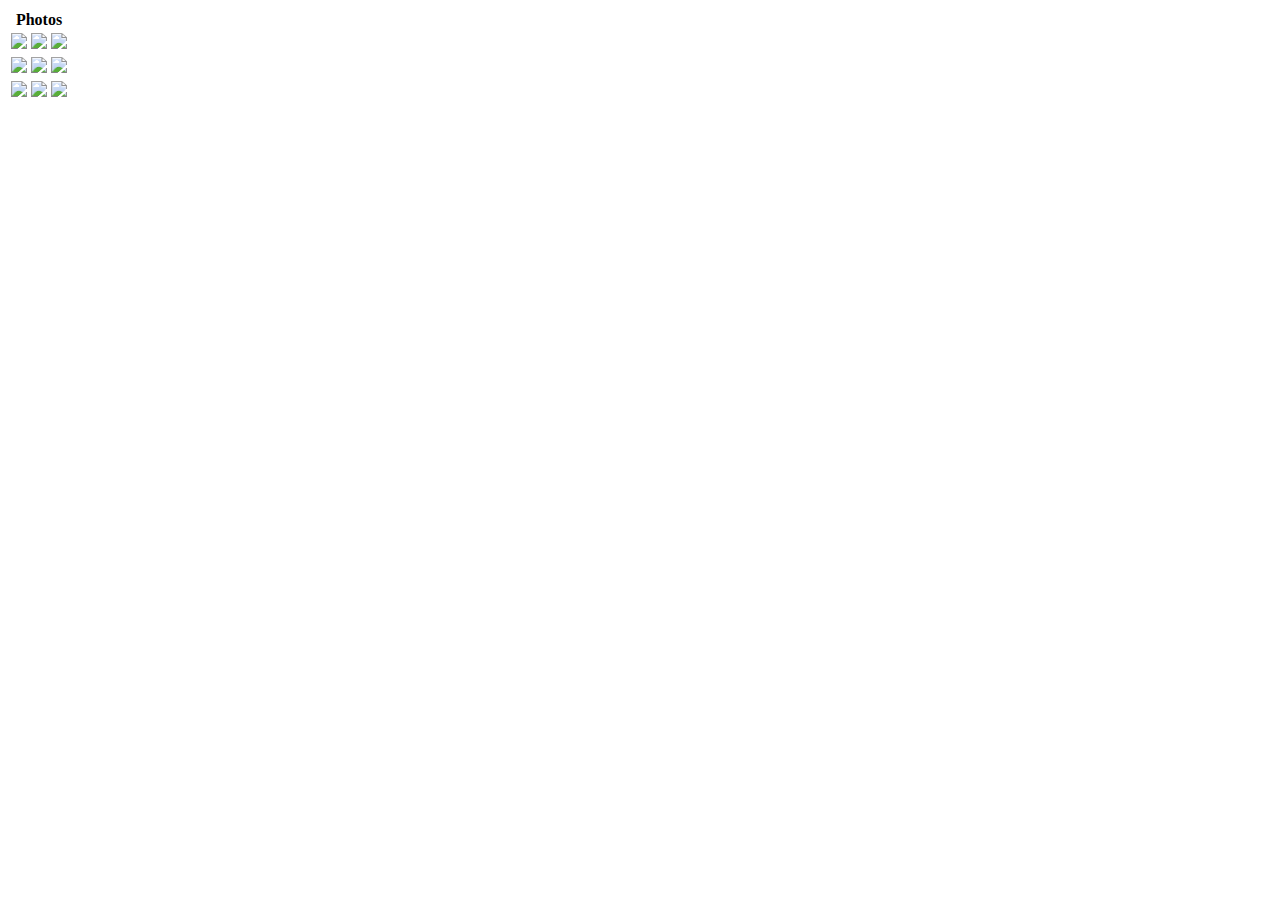
==== photos.html @ c359df25 "added class" ====
<!doctype html>
<html>
  <head>
    <title>Photos</title>
  </head>
  <body>
    <div class="photos">
    <table>
      <thead>
        <tr>
          <th colspan="3">Photos</th>
        </tr>
      </thead>
      <tbody>
        <tr>
          <td><img src="img/img_1.jpeg"/></td>
          <td><img src="img/img_2.jpeg"/></td>
          <td><img src="img/img_3.jpeg"/></td>
        </tr>
          <td><img src="img/img_4.jpeg"/></td>
          <td><img src="img/img_5.jpeg"/></td>
          <td><img src="img/img_6.jpeg"/></td>
        </tr>
        <tr>
          <td><img src="img/img_7.jpeg"/></td>
          <td><img src="img/img_8.jpeg"/></td>
          <td><img src="img/img_9.jpeg"/></td>
        </tr>
      </tbody>
    </table>
    </div>
  </body>
</html>
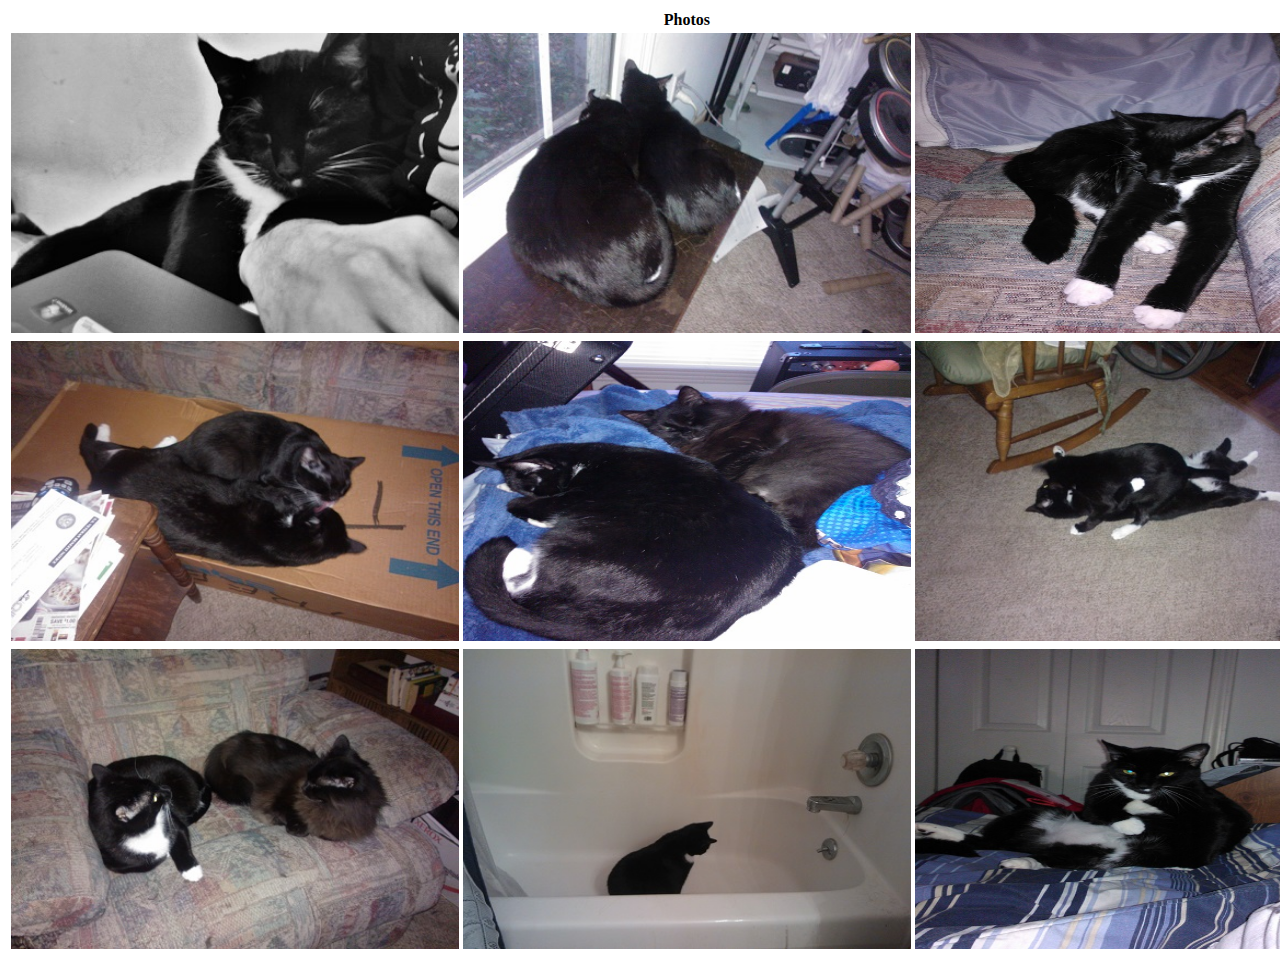
==== commit 4373e2ee: "Update photos.html" ====
--- a/photos.html
+++ b/photos.html
@@ -1,6 +1,7 @@
 <!doctype html>
 <html>
   <head>
+    <link type="text/css" rel="stylesheet" href="stylesheet.css"/>
     <title>Photos</title>
   </head>
   <body>
@@ -13,18 +14,18 @@
       </thead>
       <tbody>
         <tr>
-          <td><img src="img/img_1.jpeg"/></td>
-          <td><img src="img/img_2.jpeg"/></td>
-          <td><img src="img/img_3.jpeg"/></td>
+          <td><img src="img/img_1.jpeg.jpg"/></td>
+          <td><img src="img/img_2.jpeg.jpg"/></td>
+          <td><img src="img/img_3.jpeg.jpg"/></td>
         </tr>
-          <td><img src="img/img_4.jpeg"/></td>
-          <td><img src="img/img_5.jpeg"/></td>
-          <td><img src="img/img_6.jpeg"/></td>
+          <td><img src="img/img_4.jpeg.jpg"/></td>
+          <td><img src="img/img_5.jpeg.jpg"/></td>
+          <td><img src="img/img_6.jpeg.jpg"/></td>
         </tr>
         <tr>
-          <td><img src="img/img_7.jpeg"/></td>
-          <td><img src="img/img_8.jpeg"/></td>
-          <td><img src="img/img_9.jpeg"/></td>
+          <td><img src="img/img_7.jpeg.jpg"/></td>
+          <td><img src="img/img_8.jpeg.jpg"/></td>
+          <td><img src="img/img_9.jpeg.jpg"/></td>
         </tr>
       </tbody>
     </table>
--- a/stylesheet.css
+++ b/stylesheet.css
@@ -0,0 +1,76 @@
+/*This will be the CSS page*/
+
+#title{
+  color: #4f19fd;
+  font-family: Tauri, Serif;
+  font-size: 40px;
+  text-align: center;
+  font-weight: bold;
+  border: 5px solid #00147f;
+  margin-top: -22px;
+  background-color: #b2beff;
+  border-radius: 10px;
+}
+
+a:link{
+  color: #0040ff;
+  text-decoration: none;
+}
+a:visited{
+  color: #000000;
+  text-decoration: none;
+}
+a:hover{
+  color: #3266ff;
+}
+
+li{
+  display: inline;
+  border: 2px solid #000000;
+  font-family: tahoma, sans-serif;
+  padding: 5px;
+  border-radius: 5px;
+  background-color: #66b4ff;
+}
+
+#background{
+  border: 5px solid #0024e5;
+  background-color: #4c69ff;
+  border-radius: 5px;
+  
+}
+
+p {
+  font-size: 20px;
+  font-family: Arial;
+  padding-right: 400px;
+  padding-left: 300px;
+  clear: both;
+}
+
+
+  
+#Footer {
+  position: relative;
+  border-bottom-left-radius: 15px;
+  border-bottom-right-radius: 15px;
+  height: 20px;
+  background-color: #b2beff;
+  clear: both;
+}
+
+
+img {
+  height: 300px;
+  width: 447.9px;
+  display: inline-block;
+}
+
+#left {
+  float: left;
+  
+}
+
+#right {
+  float:right
+  
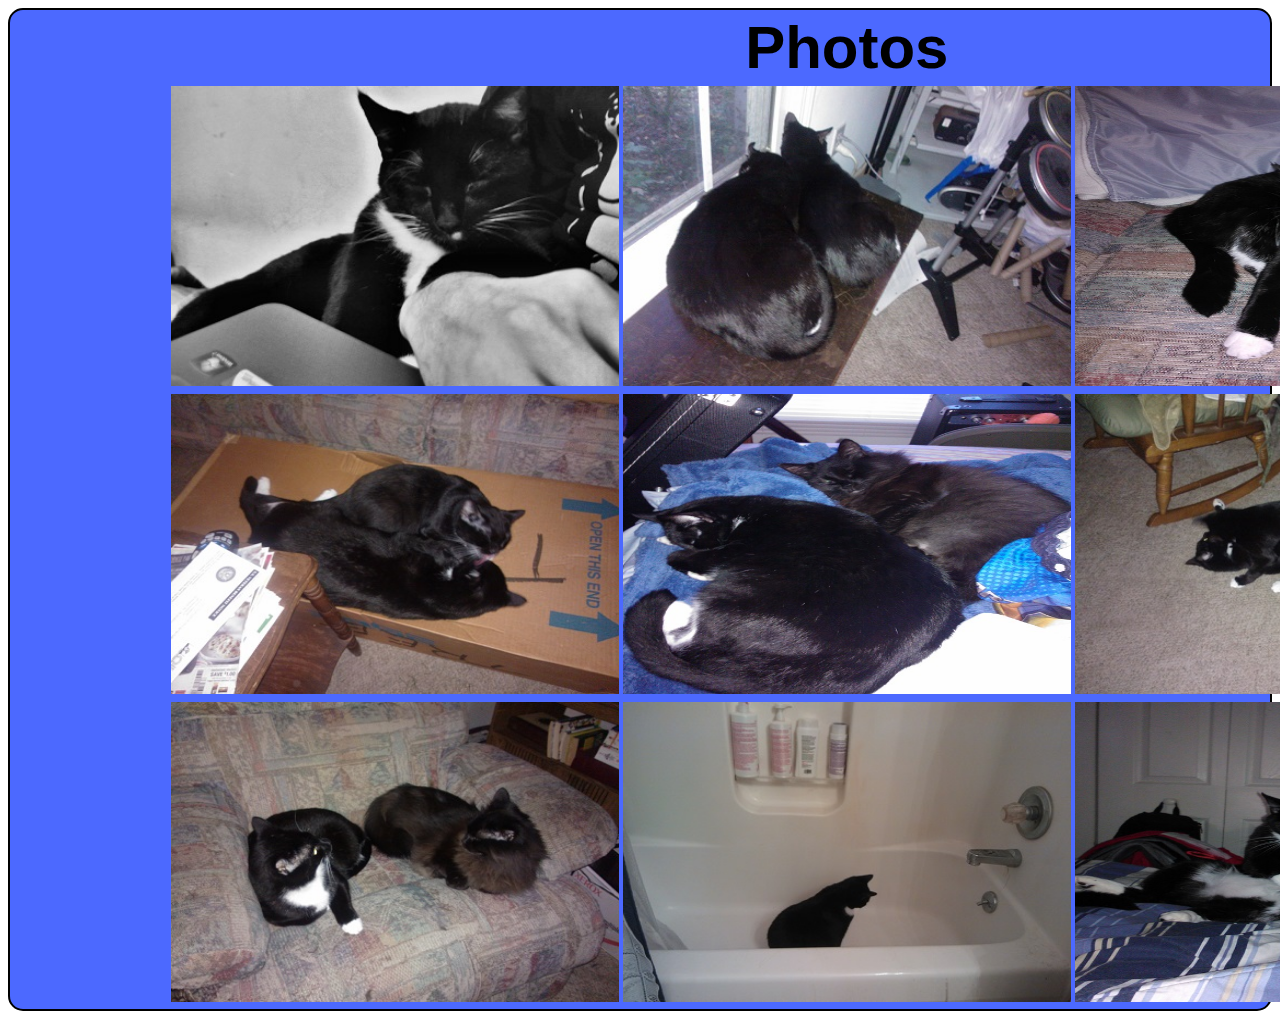
==== commit 834555ed: "Update photos.html" ====
--- a/photos.html
+++ b/photos.html
@@ -14,18 +14,18 @@
       </thead>
       <tbody>
         <tr>
-          <td><img src="img/img_1.jpeg.jpg"/></td>
-          <td><img src="img/img_2.jpeg.jpg"/></td>
-          <td><img src="img/img_3.jpeg.jpg"/></td>
+          <td><a href="http://no-homo-sapien.tumblr.com/post/81721822431/let-me-tell-you-the-story-of-one-of-the-best-pets-and"><img src="img/img_1.jpeg.jpg"/></a></td>
+          <td><a href="https://www.facebook.com/david.chapman.58726"><img src="img/img_2.jpeg.jpg"/></a></td>
+          <td><a href="https://www.facebook.com/"><img src="img/img_3.jpeg.jpg"/></a></td>
         </tr>
-          <td><img src="img/img_4.jpeg.jpg"/></td>
-          <td><img src="img/img_5.jpeg.jpg"/></td>
-          <td><img src="img/img_6.jpeg.jpg"/></td>
+          <td><a href="http://www.tumblr.com/"><img src="img/img_4.jpeg.jpg"/></a></td>
+          <td><a href="http://no-homo-sapien.tumblr.com/"><img src="img/img_5.jpeg.jpg"/></a></td>
+          <td><a href="https://www.youtube.com/"><img src="img/img_6.jpeg.jpg"/></a></td>
         </tr>
         <tr>
-          <td><img src="img/img_7.jpeg.jpg"/></td>
-          <td><img src="img/img_8.jpeg.jpg"/></td>
-          <td><img src="img/img_9.jpeg.jpg"/></td>
+          <td><a href="http://www2.warnerbros.com/spacejam/movie/jam.htm"><img src="img/img_7.jpeg.jpg"/></a></td>
+          <td><a href="http://knowyourmeme.com/memes/sudden-clarity-clarence"><img src="img/img_8.jpeg.jpg"/></a></td>
+          <td><a href="http://thebest404pageever.com/"><img src="img/img_9.jpeg.jpg"/></a></td>
         </tr>
       </tbody>
     </table>
--- a/stylesheet.css
+++ b/stylesheet.css
@@ -73,4 +73,17 @@
 
 #right {
   float:right
+}
+
+.photos{
+  border: 2px solid #000000;
+  background-color: #4c69ff;
+  border-radius: 15px;
+  padding-left: 12.5%;
+}
+
+th {
+  font-family: Arial;
+  font-size: 60px;
+}
   
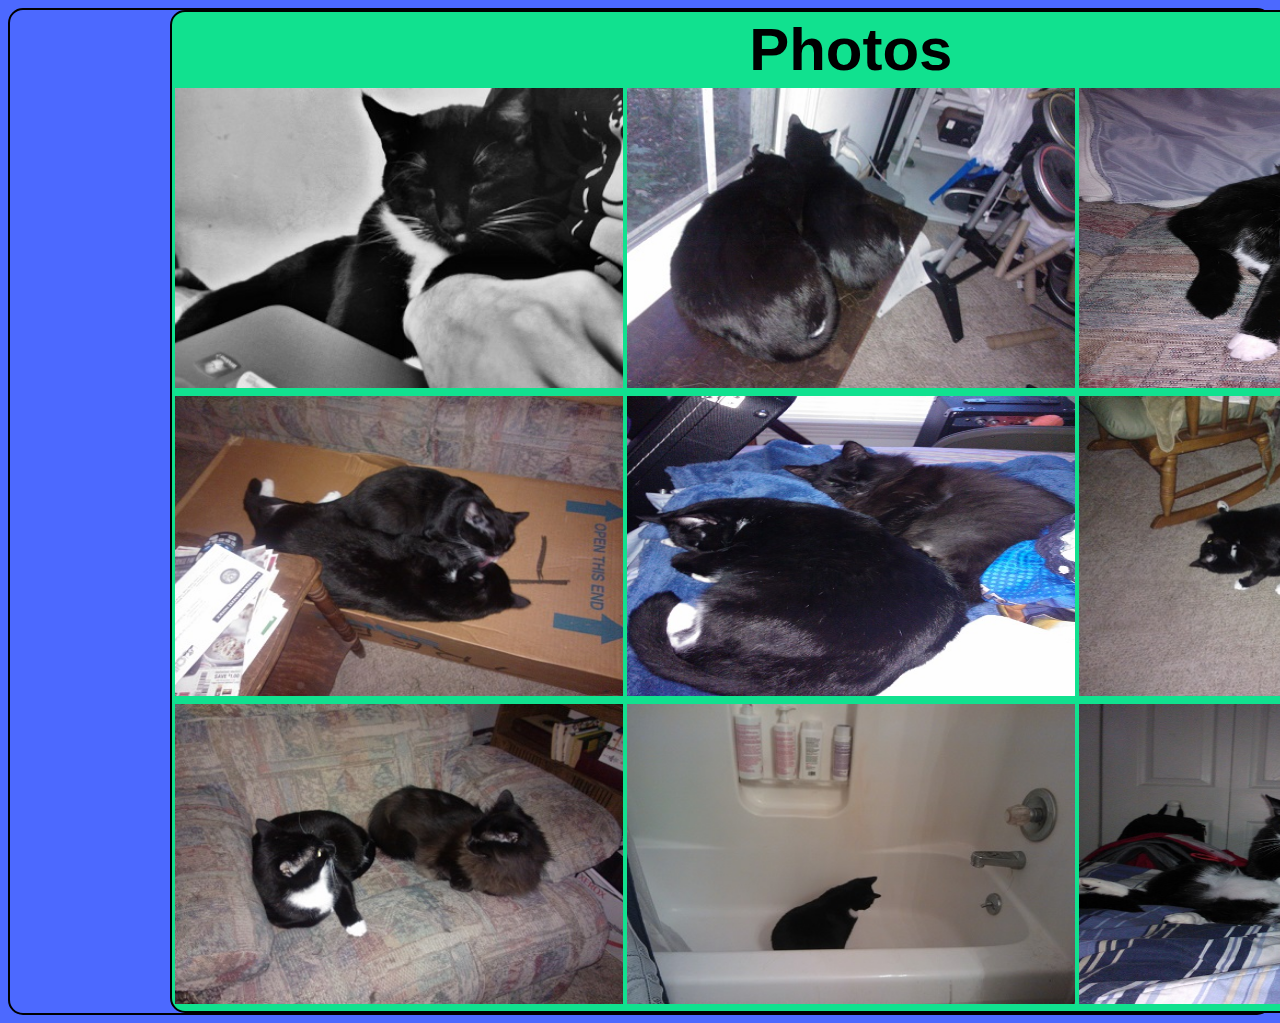
==== commit 746753ec: "Update photos.html" ====
--- a/photos.html
+++ b/photos.html
@@ -4,8 +4,8 @@
     <link type="text/css" rel="stylesheet" href="stylesheet.css"/>
     <title>Photos</title>
   </head>
-  <body>
-    <div class="photos">
+  <body class="photos">
+    <div>
     <table>
       <thead>
         <tr>
@@ -14,18 +14,18 @@
       </thead>
       <tbody>
         <tr>
-          <td><a href="http://no-homo-sapien.tumblr.com/post/81721822431/let-me-tell-you-the-story-of-one-of-the-best-pets-and"><img src="img/img_1.jpeg.jpg"/></a></td>
-          <td><a href="https://www.facebook.com/david.chapman.58726"><img src="img/img_2.jpeg.jpg"/></a></td>
-          <td><a href="https://www.facebook.com/"><img src="img/img_3.jpeg.jpg"/></a></td>
+          <td><a href="http://no-homo-sapien.tumblr.com/post/81721822431/let-me-tell-you-the-story-of-one-of-the-best-pets-and" target="_blank"><img src="img/img_1.jpeg.jpg"/></a></td>
+          <td><a href="http://thebest404pageever.com/"targer="_blank"><img src="img/img_2.jpeg.jpg"/></a></td>
+          <td><a href="http://thebest404pageever.com/" target="_blank"><img src="img/img_3.jpeg.jpg"/></a></td>
         </tr>
-          <td><a href="http://www.tumblr.com/"><img src="img/img_4.jpeg.jpg"/></a></td>
-          <td><a href="http://no-homo-sapien.tumblr.com/"><img src="img/img_5.jpeg.jpg"/></a></td>
-          <td><a href="https://www.youtube.com/"><img src="img/img_6.jpeg.jpg"/></a></td>
+          <td><a href="http://www.tumblr.com/" target="_blank"><img src="img/img_4.jpeg.jpg"/></a></td>
+          <td><a href="http://thebest404pageever.com/" target="_blank"><img src="img/img_5.jpeg.jpg"/></a></td>
+          <td><a href="http://thebest404pageever.com/" target="_blank"><img src="img/img_6.jpeg.jpg"/></a></td>
         </tr>
         <tr>
-          <td><a href="http://www2.warnerbros.com/spacejam/movie/jam.htm"><img src="img/img_7.jpeg.jpg"/></a></td>
-          <td><a href="http://knowyourmeme.com/memes/sudden-clarity-clarence"><img src="img/img_8.jpeg.jpg"/></a></td>
-          <td><a href="http://thebest404pageever.com/"><img src="img/img_9.jpeg.jpg"/></a></td>
+          <td><a href="http://www2.warnerbros.com/spacejam/movie/jam.htm" target="_blank"><img src="img/img_7.jpeg.jpg"/></a></td>
+          <td><a href="http://knowyourmeme.com/memes/sudden-clarity-clarence" target="_blank"><img src="img/img_8.jpeg.jpg"/></a></td>
+          <td><a href="http://thebest404pageever.com/" target="_blank"><img src="img/img_9.jpeg.jpg"/></a></td>
         </tr>
       </tbody>
     </table>
--- a/stylesheet.css
+++ b/stylesheet.css
@@ -7,7 +7,7 @@
   text-align: center;
   font-weight: bold;
   border: 5px solid #00147f;
-  margin-top: -22px;
+  margin-top: -20px;
   background-color: #b2beff;
   border-radius: 10px;
 }
@@ -22,7 +22,7 @@
 }
 a:hover{
   color: #3266ff;
-}
+} /*you don't want there to be a line under visited links. that would look weird the way the navbar is formatted*/
 
 li{
   display: inline;
@@ -34,27 +34,30 @@
 }
 
 #background{
-  border: 5px solid #0024e5;
   background-color: #4c69ff;
-  border-radius: 5px;
   
 }
 
 p {
   font-size: 20px;
   font-family: Arial;
-  padding-right: 400px;
-  padding-left: 300px;
   clear: both;
+  padding-left: 10px;
+  padding-right: 10px;
 }
 
-
+.bottom{ /*make sure you close this. You already had a problem with it*/
+  padding: 25px;
+  color: #838489;
+  font-family: Times;
+  
+}
   
 #Footer {
   position: relative;
   border-bottom-left-radius: 15px;
   border-bottom-right-radius: 15px;
-  height: 20px;
+  height: 50px;
   background-color: #b2beff;
   clear: both;
 }
@@ -66,13 +69,19 @@
   display: inline-block;
 }
 
-#left {
+#left {/*you want the navbar on the left, sitting next to the profile img*/
   float: left;
   
 }
 
-#right {
+#right {/*you want the profile img sitting next to the navbar*/
   float:right
+}
+
+table{
+  border: 2px solid #000000;
+  background-color: #11e18f;
+  border-radius: 15px;
 }
 
 .photos{
@@ -82,8 +91,21 @@
   padding-left: 12.5%;
 }
 
+
+
 th {
   font-family: Arial;
   font-size: 60px;
 }
+
+#post{
+  background-color: #ffffff;
+  border: 2px solid #000000;
+  border-radius: 5px;
+  clear: both;
+  margin-left: 200px;
+  margin-right: 500px;
   
+}
+
+/*Look how pretty this makes things look. Maybe not the best but give yourself a break; you're a beginner*/
